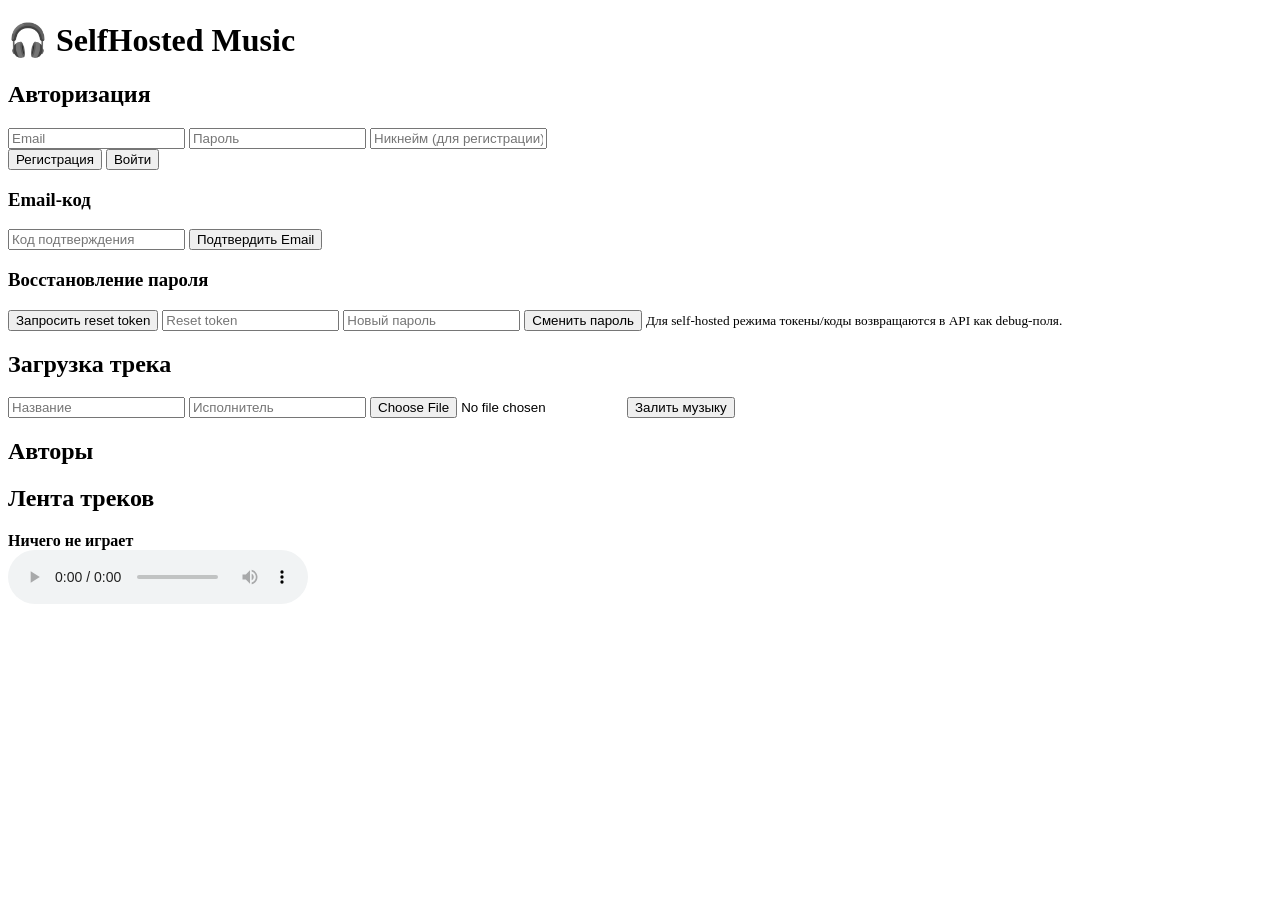
==== static/index.html @ 4e7ead1e "Add self-hosted multi-user music streaming service scaffold" ====
<!DOCTYPE html>
<html lang="ru">
<head>
  <meta charset="UTF-8" />
  <meta name="viewport" content="width=device-width, initial-scale=1.0" />
  <title>SelfHosted Music</title>
  <link rel="stylesheet" href="/styles.css" />
</head>
<body>
  <header>
    <h1>🎧 SelfHosted Music</h1>
    <div id="userInfo"></div>
  </header>

  <main>
    <section class="card" id="authSection">
      <h2>Авторизация</h2>
      <input id="email" placeholder="Email" />
      <input id="password" type="password" placeholder="Пароль" />
      <input id="displayName" placeholder="Никнейм (для регистрации)" />
      <div class="row">
        <button onclick="register()">Регистрация</button>
        <button onclick="login()">Войти</button>
      </div>

      <h3>Email-код</h3>
      <input id="verifyCode" placeholder="Код подтверждения" />
      <button onclick="verifyEmail()">Подтвердить Email</button>

      <h3>Восстановление пароля</h3>
      <button onclick="forgotPassword()">Запросить reset token</button>
      <input id="resetToken" placeholder="Reset token" />
      <input id="newPassword" type="password" placeholder="Новый пароль" />
      <button onclick="resetPassword()">Сменить пароль</button>
      <small>Для self-hosted режима токены/коды возвращаются в API как debug-поля.</small>
    </section>

    <section class="card hidden" id="uploadSection">
      <h2>Загрузка трека</h2>
      <input id="trackTitle" placeholder="Название" />
      <input id="trackArtist" placeholder="Исполнитель" />
      <input id="trackFile" type="file" accept="audio/*" />
      <button onclick="uploadTrack()">Залить музыку</button>
    </section>

    <section class="card hidden" id="authorsSection">
      <h2>Авторы</h2>
      <div id="authorsList"></div>
    </section>

    <section class="card hidden" id="tracksSection">
      <h2>Лента треков</h2>
      <div id="tracks"></div>
    </section>
  </main>

  <div id="playerToolbar" class="hidden">
    <div>
      <strong id="playingNow">Ничего не играет</strong>
    </div>
    <audio id="audioPlayer" controls></audio>
  </div>

  <div id="toast"></div>

  <script src="/app.js"></script>
</body>
</html>
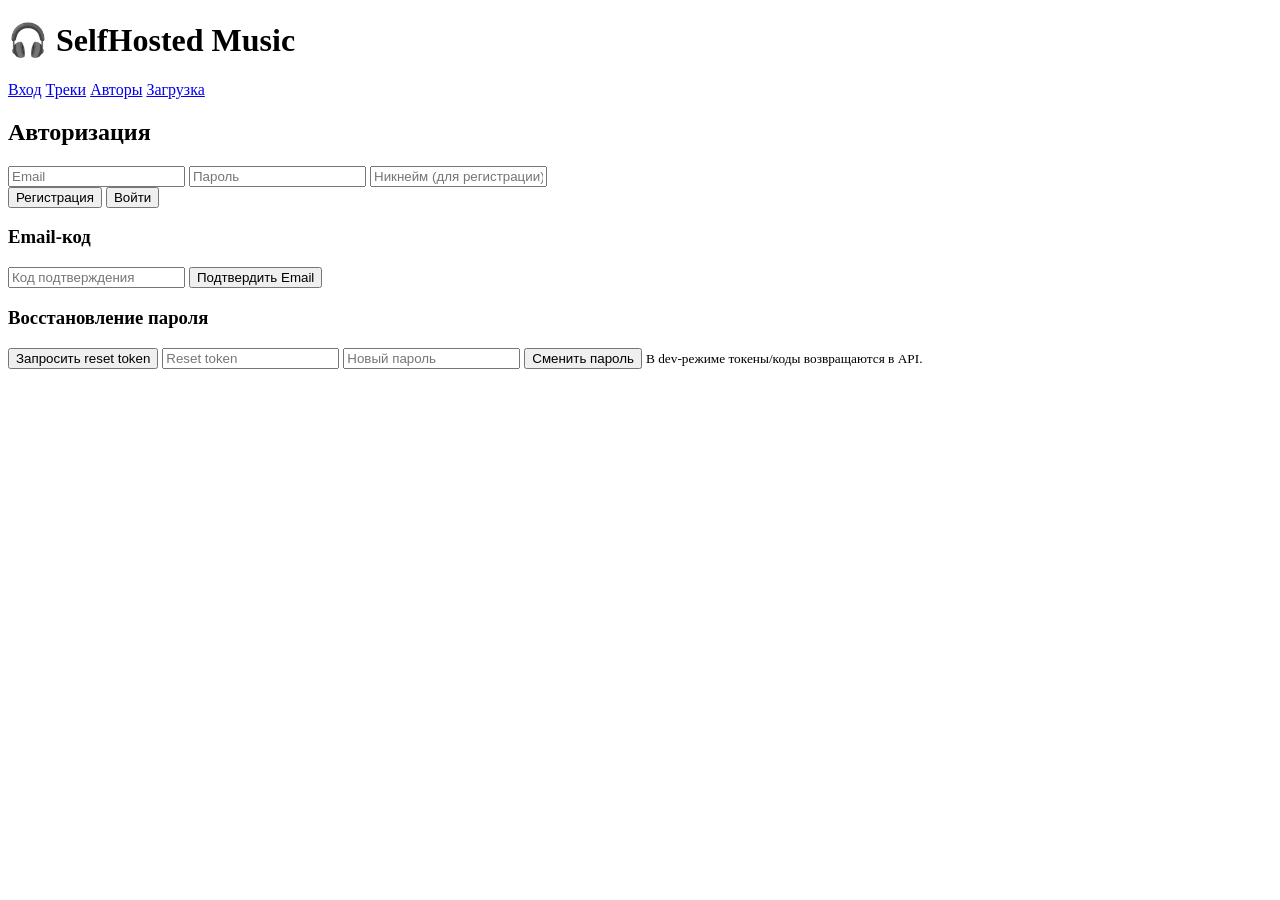
==== commit 2f2ad076: "Fix track streaming auth and split frontend into multiple pages" ====
--- a/static/index.html
+++ b/static/index.html
@@ -3,17 +3,22 @@
 <head>
   <meta charset="UTF-8" />
   <meta name="viewport" content="width=device-width, initial-scale=1.0" />
-  <title>SelfHosted Music</title>
+  <title>SelfHosted Music — Вход</title>
   <link rel="stylesheet" href="/styles.css" />
 </head>
 <body>
   <header>
     <h1>🎧 SelfHosted Music</h1>
-    <div id="userInfo"></div>
+    <nav>
+      <a href="/index.html">Вход</a>
+      <a href="/tracks.html">Треки</a>
+      <a href="/authors.html">Авторы</a>
+      <a href="/upload.html">Загрузка</a>
+    </nav>
   </header>
 
-  <main>
-    <section class="card" id="authSection">
+  <main class="single-col">
+    <section class="card">
       <h2>Авторизация</h2>
       <input id="email" placeholder="Email" />
       <input id="password" type="password" placeholder="Пароль" />
@@ -32,37 +37,12 @@
       <input id="resetToken" placeholder="Reset token" />
       <input id="newPassword" type="password" placeholder="Новый пароль" />
       <button onclick="resetPassword()">Сменить пароль</button>
-      <small>Для self-hosted режима токены/коды возвращаются в API как debug-поля.</small>
-    </section>
-
-    <section class="card hidden" id="uploadSection">
-      <h2>Загрузка трека</h2>
-      <input id="trackTitle" placeholder="Название" />
-      <input id="trackArtist" placeholder="Исполнитель" />
-      <input id="trackFile" type="file" accept="audio/*" />
-      <button onclick="uploadTrack()">Залить музыку</button>
-    </section>
-
-    <section class="card hidden" id="authorsSection">
-      <h2>Авторы</h2>
-      <div id="authorsList"></div>
-    </section>
-
-    <section class="card hidden" id="tracksSection">
-      <h2>Лента треков</h2>
-      <div id="tracks"></div>
+      <small>В dev-режиме токены/коды возвращаются в API.</small>
     </section>
   </main>
 
-  <div id="playerToolbar" class="hidden">
-    <div>
-      <strong id="playingNow">Ничего не играет</strong>
-    </div>
-    <audio id="audioPlayer" controls></audio>
-  </div>
-
   <div id="toast"></div>
-
-  <script src="/app.js"></script>
+  <script src="/common.js"></script>
+  <script src="/auth.js"></script>
 </body>
 </html>
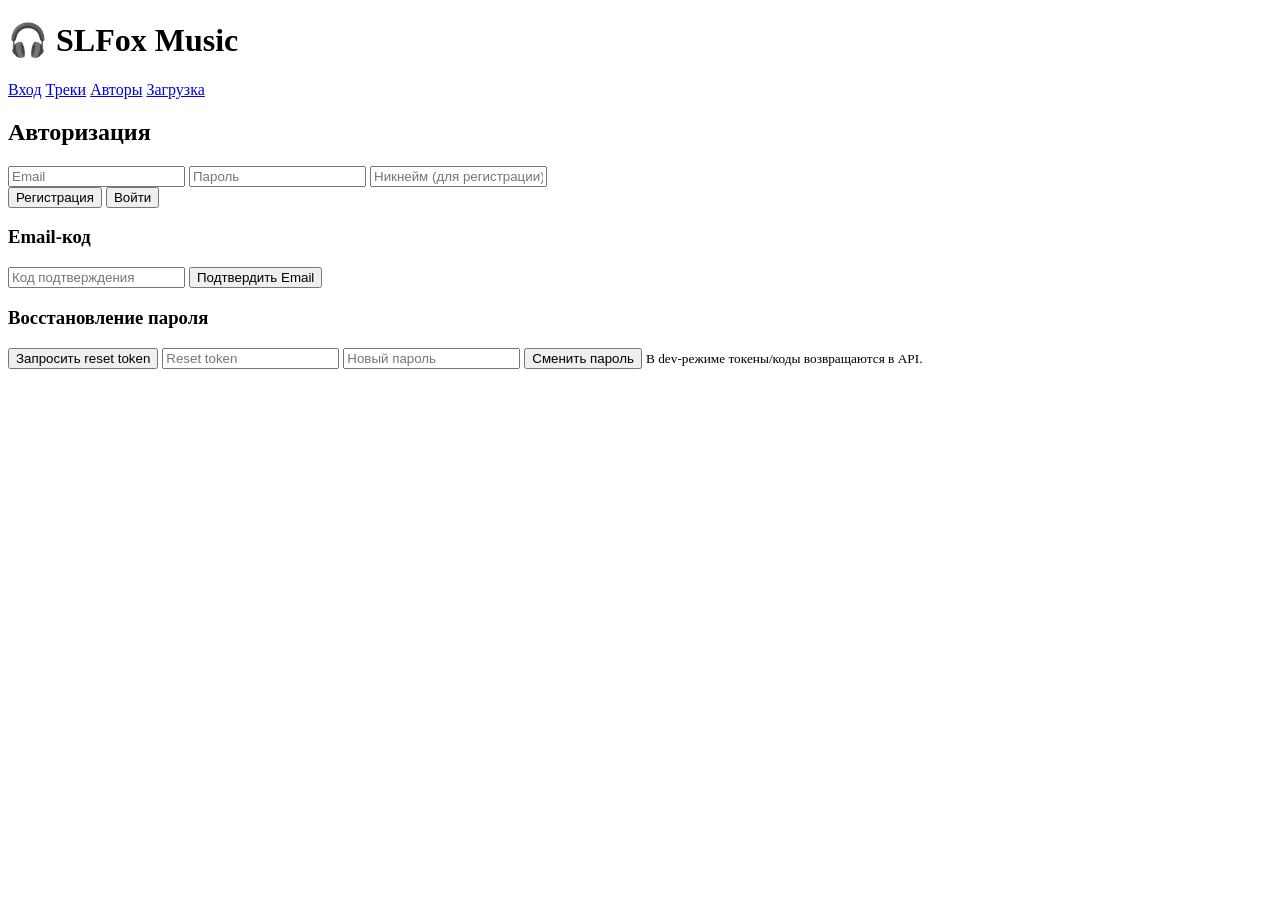
==== commit 070f2d88: "Move settings to .env config and refresh SLFox Music adaptive UI" ====
--- a/static/index.html
+++ b/static/index.html
@@ -3,12 +3,12 @@
 <head>
   <meta charset="UTF-8" />
   <meta name="viewport" content="width=device-width, initial-scale=1.0" />
-  <title>SelfHosted Music — Вход</title>
+  <title>SLFox Music — Вход</title>
   <link rel="stylesheet" href="/styles.css" />
 </head>
 <body>
   <header>
-    <h1>🎧 SelfHosted Music</h1>
+    <h1>🎧 SLFox Music</h1>
     <nav>
       <a href="/index.html">Вход</a>
       <a href="/tracks.html">Треки</a>
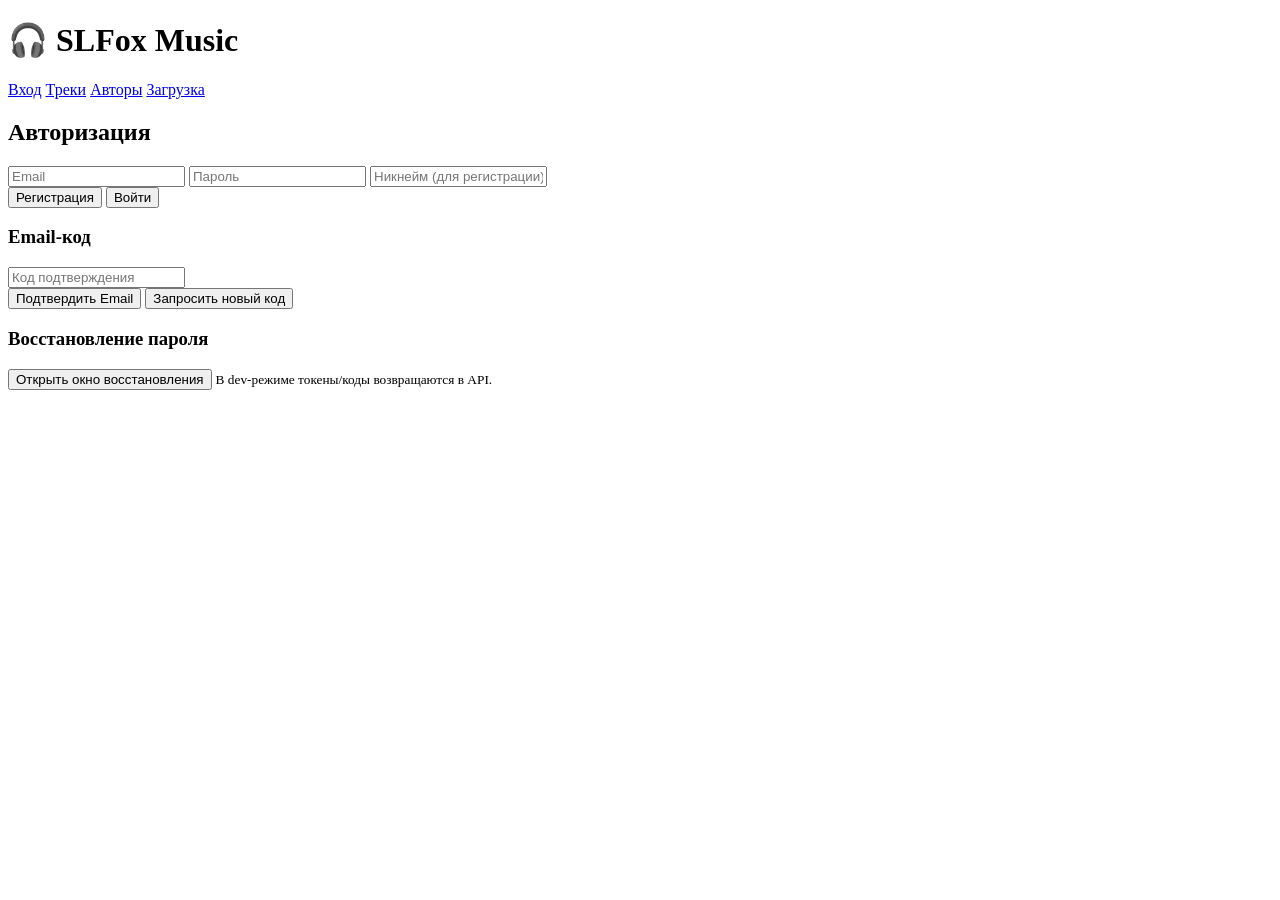
==== commit d99d55db: "Improve player seek support and UX: resend code, reset popup, favicon" ====
--- a/static/index.html
+++ b/static/index.html
@@ -1,10 +1,11 @@
 <!DOCTYPE html>
 <html lang="ru">
-<head>
+  <head>
   <meta charset="UTF-8" />
   <meta name="viewport" content="width=device-width, initial-scale=1.0" />
-  <title>SLFox Music — Вход</title>
-  <link rel="stylesheet" href="/styles.css" />
+    <title>SLFox Music — Вход</title>
+    <link rel="stylesheet" href="/styles.css" />
+    <link rel="icon" type="image/svg+xml" href="/favicon.svg" />
 </head>
 <body>
   <header>
@@ -30,13 +31,13 @@
 
       <h3>Email-код</h3>
       <input id="verifyCode" placeholder="Код подтверждения" />
-      <button onclick="verifyEmail()">Подтвердить Email</button>
+      <div class="row">
+        <button onclick="verifyEmail()">Подтвердить Email</button>
+        <button onclick="resendCode()">Запросить новый код</button>
+      </div>
 
       <h3>Восстановление пароля</h3>
-      <button onclick="forgotPassword()">Запросить reset token</button>
-      <input id="resetToken" placeholder="Reset token" />
-      <input id="newPassword" type="password" placeholder="Новый пароль" />
-      <button onclick="resetPassword()">Сменить пароль</button>
+      <button onclick="openPasswordWindow()">Открыть окно восстановления</button>
       <small>В dev-режиме токены/коды возвращаются в API.</small>
     </section>
   </main>
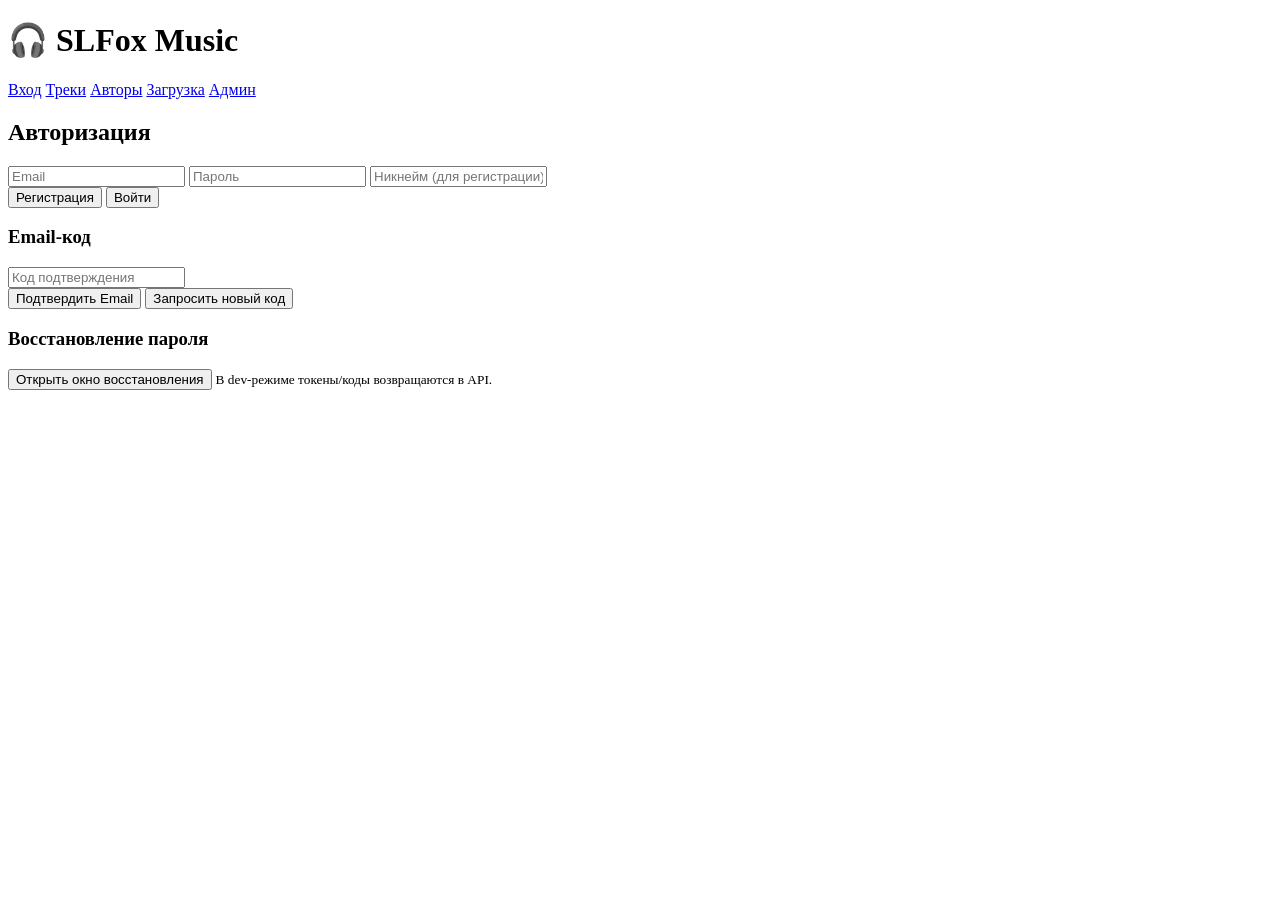
==== commit 015f5f0c: "Add user roles and admin panel with role management" ====
--- a/static/index.html
+++ b/static/index.html
@@ -15,6 +15,7 @@
       <a href="/tracks.html">Треки</a>
       <a href="/authors.html">Авторы</a>
       <a href="/upload.html">Загрузка</a>
+      <a href="/admin.html" class="admin-only">Админ</a>
     </nav>
   </header>
 
